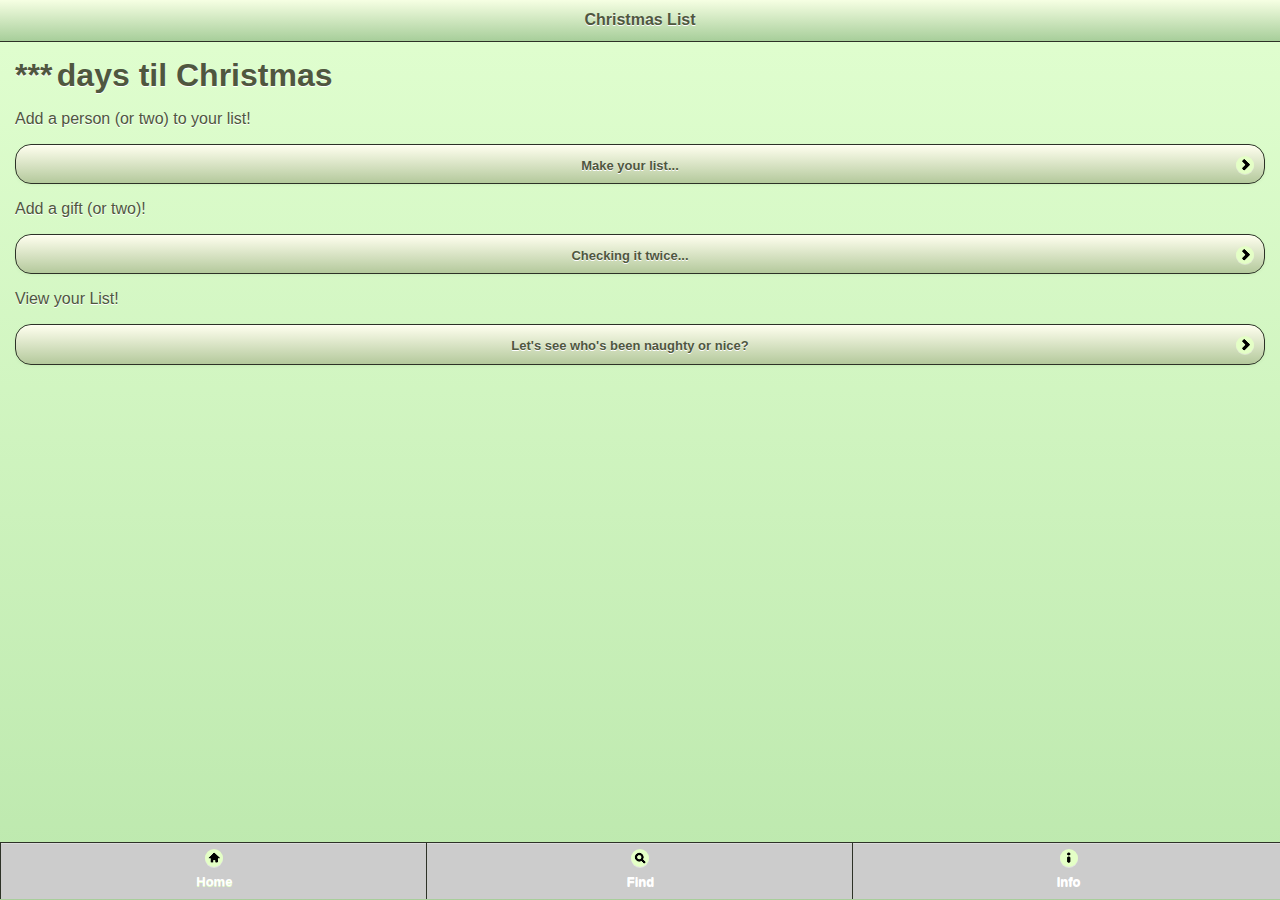
==== index.html @ 35840656 "updates" ====
<!DOCTYPE html>
<!-- Jenney Grover
		ASD 1309
		Christmas List
		Septmeber 2013
		***your personal list, naughty or nice, and budget***
-->
<html lang='en'>	
	<title>Christmas List</title>
    	<meta charset="utf-8" /> 
        <meta name="robots" content="index,follow" />
        <!-- meta name="robots" content="noindex, nofollow" /> -->
        <meta name="keywords" content="html5, mobile development, Full Sail University, Christmas, list, budget, gifts" />
        <meta name="author" content="Jenney Grover" />
        <meta name="description" content="Making your list, checking it twice, write down who's naughty and nice!" />
       	
       	<!--  Mobile viewport optimized: j.mp/bplateviewport -->
       	<meta name="HandheldFriendly" content="True">
		<meta name="MobileOptimized" content="320"/>
		<meta name="viewport" content="width=device-width, initial-scale=1.0">
      	<!--	<meta name = "viewport" content = "width = 320, initial-scale = 0.9, user-scalable = yes"> -->
       
    	<!-- Mobile IE needs ClearType for smoothing fonts -->
		<meta http-equiv="cleartype" content="on">
		
		<!-- The link for the jQuery Mobile web hosted code -->
		<link rel="stylesheet" href="css/jquery.mobile.css" />
		<!-- Themeroller -->
		<link rel="stylesheet" href="css/ChristmasGreen.min.css" type="text/css" />
		<!-- This is my css style sheet -->
		<link href="css/main.css" rel="stylesheet" type="text/css" /> 
	<body>
		<section data-role="page" id="homepage" data-title="ViewSource: Home" data-theme="a">
			<header data-role="header" data-position="fixed" data-id="vs_header">
				<h1>Christmas List</h1>
			</header>
			<section data-role="content">
				<section id="daysTo" style="display:inline">
					<h1 id="daysTill" style="display:inline">***</h1> <!--	need to get a countdown timer to show up here  -->	
					<h1 style="display:inline">days til Christmas</h1>
				</section>
				<section data-role="control">
					<p>Add a person (or two) to your list!</p>
					<a href="#addPerson" data-role="button" data-icon="arrow-r" data-iconpos="right">Make your list...</a> 
					<p>Add a gift (or two)!</p>
					<a href="#addGift" data-role="button" data-icon="arrow-r" data-iconpos="right">Checking it twice...</a> 
					<p>View your List!</p>
					<a href="#viewList" data-role="button" data-icon="arrow-r" data-iconpos="right">Let's see who's been naughty or nice?</a>
				</section>
			</section>
			<div> <!--	this is where the display will go  -->	
				<ul id="list" data-role="listview">
				</ul>
			</div>
			<footer data-role="footer" data-position="fixed" data-theme="a" data-id="vs_footer">
        		<section data-role="navbar" data-theme="a">
        			<ul>
        				<li><a href="#" data-icon="home" data-iconpos="right" class="ui-btn-active ui-state-persist" data-theme="a">Home</a></li>
        				<li><a href="#find" data-icon="search" data-iconpos="right" data-theme="a">Find</a></li>
        				<li><a href="#info" data-icon="info" data-iconpos="right" data-theme="a">Info</a></li>
        			</ul>
        		</section>
        	</footer>
		</section> <!-- /#homepage -->
			
		<section data-role="page" id="find" data-title="ViewSource: Find" data-theme="a">
			<header data-role="header" data-position="fixed" data-id="vs_header">
				<h1>Christmas List</h1>
			</header>
			<section data-role="content">
				<h1> For what do you want to search? </h1>
				
				<p> Page is under construction. Come back soon. </p>
				<!--	NEED TO FIGURE OUT HOW TO SORT BY NAUGHTY, BY NICE, BY NAME, ETC. 
						ALSO IS IT POSSIBLE TO HAVE TOTALS BY BOUGHT, NOT BOUGHT, AND # OF GIFTS.
				-->	
				
			</section>
			<footer data-role="footer" data-position="fixed" data-theme="a" data-id="vs_footer">
        		<section data-role="navbar" data-theme="a">
        			<ul>
        				<li><a href="#homepage" data-icon="home" data-iconpos="right" data-theme="a">Home</a></li>
        				<li><a href="#" data-icon="search" data-iconpos="right" class="ui-btn-active ui-state-persist" data-theme="a">Find</a></li>
        				<li><a href="#info" data-icon="info" data-iconpos="right" data-theme="a">Info</a></li>
        			</ul>
        		</section>
        	</footer>
		</section> <!-- /#find -->
		
		<section data-role="page" id="addPerson" data-title="ViewSource: New Person" data-theme="a">
			<header data-role="header" data-position="fixed" data-id="vs_header">
				<h1>Making a List</h1>
			</header>
			<section data-role="content">
				<h1>Let's add a person to your list!</h1>
			</section>
			<form action="" method="post" id="addPersonList" data-theme="a">
				<span id="required">
                    * Denotes A Required Field
                </span>
                
                <section data-role="fieldcontain">
                    <label for="firstName">* Name:</label>
                    <input type="text" name="firstName" id="firstName" autocomplete="off" class="required" placeholder="Please enter a name..." />
                </section>
                
                <section data-role="fieldcontain">
                    <label for="giftIdea">* Gift Ideas:</label>
                    <input type="text" name="giftIdea" id="giftIdea" autocomplete="off" class="required" placeholder="gift ideas..." />
                </section>
                
                 <section data-role="fieldcontain">
                    <label for="budget">* Budget:</label>
                    <input type="text" name="budget" id="budget" autocomplete="off" class="required" placeholder="budget..." />
                </section>
                
				<section data-role="fieldcontain" id="wonky">
						<label for="bought">Have you purchased gifts?</label>
						<select data-role="slider" id="bought">
							<option value="on">Bought</option>
							<option value="off">WishList</option>
						</select>
				</section>
				
				<section data-role="fieldcontain" id="wonky">
						<label for="typeList">Gonna find out who's...</label>
						<select data-role="slider" id="typeList">
							<option value="on" id="naughty">Naughty</option>
							<option value="off">Nice</option>
						</select>
				</section>
				
				<!-- 
				<div data-role="fieldcontain">
				<label for="dateAdd">Your challenge start date:</label>
						<input type="date" id="dateAdded" />
				</div>
				--->
				<section>
					<div data-role="fieldcontain">
						<a href="#" data-role="button" data-icon="plus" data-iconpos="right" data-inline="true" data-theme="a">Save</a>
						<a href="#" data-role="button" data-icon="gear" data-iconpos="right" data-inline="true" data-theme="a">Edit</a>
						<a href="#" data-role="button" data-icon="gear" data-iconpos="right" data-inline="true" data-theme="a">Delete</a>
					</div>
				</section>
			</form>	
			<footer data-role="footer" data-position="fixed" data-theme="a" data-id="vs_footer">
        		<section data-role="navbar" data-theme="a">
        			<ul>
        				<li><a href="#homepage" data-icon="home" data-iconpos="right" data-theme="a">Home</a></li>
        				<li><a href="#find" data-icon="search" data-iconpos="right" data-theme="a">Find</a></li>
        				<li><a href="#info" data-icon="info" data-iconpos="right" data-theme="a">Info</a></li>
        			</ul>
        		</section>
        	</footer>
		</section> <!-- /#addPerson -->
		
		<section data-role="page" id="addGift" data-title="ViewSource: New Gift" data-theme="a">
			<header data-role="header" data-position="fixed" data-id="vs_header">
				<h1>Checking it twice!</h1>
			</header>
			<!-- edit function to repopulate this form -->
			<section data-role="content">
				<h1>Changing information? Adding a gift? Naughty or Nice?</h1>
			</section>
			<form action="" method="post" id="addPersonList" data-theme="a">
				<span id="required">
                    * Denotes A Required Field
                </span>
                
                <section data-role="fieldcontain">
                    <label for="firstName">* Name:</label>
                    <input type="text" name="firstName" id="firstName" autocomplete="off" class="required" placeholder="Please enter a name..." />
                </section>
                
                <section data-role="fieldcontain">
                    <label for="giftIdea">* Gift Ideas:</label>
                    <input type="text" name="giftIdea" id="giftIdea" autocomplete="off" class="required" placeholder="gift ideas..." />
                </section>
                
                 <section data-role="fieldcontain">
                    <label for="budget">* Budget:</label>
                    <input type="text" name="budget" id="budget" autocomplete="off" class="required" placeholder="budget..." />
                </section>
                
				<section data-role="fieldcontain" id="wonky">
						<label for="bought">Have you purchased gifts?</label>
						<select data-role="slider" id="bought">
							<option value="on">Bought</option>
							<option value="off">WishList</option>
						</select>
				</section>
				
				<section data-role="fieldcontain" id="wonky">
						<label for="typeList">Gonna find out who's...</label>
						<select data-role="slider" id="typeList">
							<option value="on" id="naughty">Naughty</option>
							<option value="off">Nice</option>
						</select>
				</section>
				
				<!-- 
				<div data-role="fieldcontain">
				<label for="dateAdd">Your challenge start date:</label>
						<input type="date" id="dateAdded" />
				</div>
				--->
				<section>
					<div data-role="fieldcontain">
						<a href="#" data-role="button" data-icon="plus" data-iconpos="right" data-inline="true" data-theme="a">Save</a>
						<a href="#" data-role="button" data-icon="gear" data-iconpos="right" data-inline="true" data-theme="a">Edit</a>
						<a href="#" data-role="button" data-icon="gear" data-iconpos="right" data-inline="true" data-theme="a">Delete</a>
					</div>
				</section>
			</form>	
			<footer data-role="footer" data-position="fixed" data-theme="a" data-id="vs_footer">
        		<section data-role="navbar" data-theme="a">
        			<ul>
        				<li><a href="#homepage" data-icon="home" data-iconpos="right" data-theme="a">Home</a></li>
        				<li><a href="#find" data-icon="search" data-iconpos="right" data-theme="a">Find</a></li>
        				<li><a href="#info" data-icon="info" data-iconpos="right" data-theme="a">Info</a></li>
        			</ul>
        		</section>
        	</footer>
		</section> <!-- /#addGift -->
		
		<!-- /#lifting
			This page is still "active" but is not shown on the app. This will be a future deployment. 
			For this class I am focusing on the 30-Day challenges and the Aerobics.
		-->
		<section data-role="page" id="viewList" data-title="ViewSource: View the List" data-theme="a">
			<header data-role="header" data-position="fixed" data-id="vs_header">
				<h1>View your List</h1>
			</header>
			<section data-role="content">
				<section id="naughtyList">
					<h1>Who's been naughty?</h1>
				</section>
				<section id="niceList">
					<h1>Who's been nice?</h1>
				</section>
				
			</section>
			<footer data-role="footer" data-position="fixed" data-theme="a" data-id="vs_footer">
        		<section data-role="navbar" data-theme="a">
        			<ul>
        				<li><a href="#homepage" data-icon="home" data-iconpos="right" data-theme="a">Home</a></li>
        				<li><a href="#find" data-icon="search" data-iconpos="right" data-theme="a">Find</a></li>
        				<li><a href="#info" data-icon="info" data-iconpos="right" data-theme="a">Info</a></li>
        			</ul>
        		</section>
        	</footer>
		</section> <!-- /#viewList -->
		
		<section data-role="page" id="info" data-theme="a">
			<div data-role="header" data-position="fixed">
				<h3>Info</h3>
			</div>
			<div data-role="content">
				<ul>
					<li>Creator: Jenney Grover
					</li>
					<li>Date: September 2013
					</li>
					<li> <small>&copy 2013 Duffer Design. All Rights Reserved.<small>
					</li>
				</ul>
			</div>
			<footer data-role="footer" data-position="fixed" data-theme="a" data-id="vs_footer">
        		<section data-role="navbar" data-theme="a">
        			<ul>
        				<li><a href="#homepage" data-icon="home" data-iconpos="right" data-theme="a">Home</a></li>
        				<li><a href="#find" data-icon="search" data-iconpos="right" data-theme="a">Find</a></li>
        				<li><a href="#" data-icon="info" data-iconpos="right" class="ui-btn-active ui-state-persist" data-theme="a">Info</a></li>
        			</ul>
        		</section>
        	</footer>
		</section> <!-- /#info -->
		
		<!-- The link for the jQuery code -->
		<script src="js/jquery.js"></script>
		<!-- The link for the jQuery Mobile code -->
		<script src="js/jquery.mobile.js"></script>
		<!-- This is my Javascript code -->
		<script src="js/main.js" type="text/javascript"></script>
	</body>
</html>
---- css/ChristmasGreen.min.css ----
/*!
* jQuery Mobile 1.3.2
* Git HEAD hash: 528cf0e96940644ea644096bfeb913ed920ffaef <> Date: Fri Jul 19 2013 22:17:57 UTC
* http://jquerymobile.com
*
* Copyright 2010, 2013 jQuery Foundation, Inc. and other contributors
* Released under the MIT license.
* http://jquery.org/license
*
*/

.ui-bar-a{border:1px solid #2d3227 ;background:#cfffbf ;color:#4f573f ;font-weight:bold;text-shadow:0  1px  0  #ffffff ;background-image:-webkit-gradient(linear,left top,left bottom,from( #f6FFe3 ),to( #a7ce9a )); background-image:-webkit-linear-gradient( #f6FFe3,#a7ce9a ); background-image:   -moz-linear-gradient( #f6FFe3,#a7ce9a ); background-image:    -ms-linear-gradient( #f6FFe3,#a7ce9a ); background-image:     -o-linear-gradient( #f6FFe3,#a7ce9a ); background-image:        linear-gradient( #f6FFe3,#a7ce9a );}.ui-bar-a .ui-link-inherit{color:#4f573f ;}.ui-bar-a a.ui-link{color:#7cc4e7 ;font-weight:bold;}.ui-bar-a a.ui-link:visited{   color:#2489ce ;}.ui-bar-a a.ui-link:hover{color:#2489ce ;}.ui-bar-a a.ui-link:active{color:#2489ce ;}.ui-bar-a,.ui-bar-a input,.ui-bar-a select,.ui-bar-a textarea,.ui-bar-a button{     font-family:Helvetica,Arial,sans-serif ;}.ui-body-a,.ui-overlay-a{border:1px solid #2d3227 ;color:#4f573f ;text-shadow:0  1px  0  #ffffff ;background:#cfffbf ;background-image:-webkit-gradient(linear,left top,left bottom,from( #e1FFd0 ),to( #bce8ad )); background-image:-webkit-linear-gradient( #e1FFd0,#bce8ad ); background-image:   -moz-linear-gradient( #e1FFd0,#bce8ad ); background-image:    -ms-linear-gradient( #e1FFd0,#bce8ad ); background-image:     -o-linear-gradient( #e1FFd0,#bce8ad ); background-image:        linear-gradient( #e1FFd0,#bce8ad );}.ui-overlay-a{background-image:none;border-width:0;}.ui-body-a,.ui-body-a input,.ui-body-a select,.ui-body-a textarea,.ui-body-a button{     font-family:Helvetica,Arial,sans-serif ;}.ui-body-a .ui-link-inherit{color:#4f573f ;}.ui-body-a .ui-link{color:#2d3227 ;font-weight:bold;}.ui-body-a .ui-link:visited{   color:#007938 ;}.ui-body-a .ui-link:hover{color:#007938 ;}.ui-body-a .ui-link:active{color:#007938 ;}.ui-btn-up-a{border:1px solid #2d3227 ;background:#e4ffc6 ;font-weight:bold;color:#4f573f ;text-shadow:0  1px  0  #ffffff ;background-image:-webkit-gradient(linear,left top,left bottom,from( #FFFFef ),to( #b4c99c )); background-image:-webkit-linear-gradient( #FFFFef,#b4c99c ); background-image:   -moz-linear-gradient( #FFFFef,#b4c99c ); background-image:    -ms-linear-gradient( #FFFFef,#b4c99c ); background-image:     -o-linear-gradient( #FFFFef,#b4c99c ); background-image:        linear-gradient( #FFFFef,#b4c99c );}.ui-btn-up-a:visited,.ui-btn-up-a a.ui-link-inherit{color:#4f573f ;}.ui-btn-hover-a{border:1px solid #2d3227 ;background:#a5c790 ;font-weight:bold;color:#4f573f ;text-shadow:0  1px  0  #ffffff ;background-image:-webkit-gradient(linear,left top,left bottom,from( #bfe6a7 ),to( #8aa778 )); background-image:-webkit-linear-gradient( #bfe6a7,#8aa778 ); background-image:   -moz-linear-gradient( #bfe6a7,#8aa778 ); background-image:    -ms-linear-gradient( #bfe6a7,#8aa778 ); background-image:     -o-linear-gradient( #bfe6a7,#8aa778 ); background-image:        linear-gradient( #bfe6a7,#8aa778 );}.ui-btn-hover-a:visited,.ui-btn-hover-a:hover,.ui-btn-hover-a a.ui-link-inherit{color:#4f573f ;}.ui-btn-down-a{border:1px solid #2d3227 ;background:#4f573f ;font-weight:bold;color:#cfffbf ;text-shadow:0  1px  0  #ffffff ;background-image:-webkit-gradient(linear,left top,left bottom,from( #4f573f ),to( #4f573f )); background-image:-webkit-linear-gradient( #4f573f,#4f573f ); background-image:   -moz-linear-gradient( #4f573f,#4f573f ); background-image:    -ms-linear-gradient( #4f573f,#4f573f ); background-image:     -o-linear-gradient( #4f573f,#4f573f ); background-image:        linear-gradient( #4f573f,#4f573f );}.ui-btn-down-a:visited,.ui-btn-down-a:hover,.ui-btn-down-a a.ui-link-inherit{color:#cfffbf ;}.ui-btn-up-a,.ui-btn-hover-a,.ui-btn-down-a{     font-family:Helvetica,Arial,sans-serif ;text-decoration:none;}a.ui-link-inherit{text-decoration:none !important;}.ui-btn-active{border:1px solid #2d3227 ;background:#e4ffc6 ;font-weight:bold;color:#4f573f ;cursor:pointer;text-shadow:0  1px  0  #e4ffc6 ;text-decoration:none;background-image:-webkit-gradient(linear,left top,left bottom,from( #e4ffc6 ),to( #e4ffc6 )); background-image:-webkit-linear-gradient( #e4ffc6,#e4ffc6 ); background-image:   -moz-linear-gradient( #e4ffc6,#e4ffc6 ); background-image:    -ms-linear-gradient( #e4ffc6,#e4ffc6 ); background-image:     -o-linear-gradient( #e4ffc6,#e4ffc6 ); background-image:        linear-gradient( #e4ffc6,#e4ffc6 );      font-family:Helvetica,Arial,sans-serif ;}.ui-btn-active:visited,.ui-btn-active:hover,.ui-btn-active a.ui-link-inherit{color:#4f573f ;}.ui-btn-inner{border-top:1px solid #fff;border-color:rgba(255,255,255,.3);}.ui-corner-all{-webkit-border-radius:.6em ;border-radius:.6em ;}.ui-br{border-color:rgb(130,130,130);border-color:rgba(130,130,130,.3);border-style:solid;}.ui-disabled{filter:Alpha(Opacity=30);opacity:.3;zoom:1;}.ui-disabled,.ui-disabled a{cursor:default !important;pointer-events:none;}.ui-icon,.ui-icon-searchfield:after{background:#e4ffc6 ;background:rgba(228,255,198,1) ;background-image:url(images/icons-18-black.png) ;background-repeat:no-repeat;-webkit-border-radius:9px;border-radius:9px;}.ui-icon-alt .ui-icon,.ui-icon-alt .ui-icon-searchfield:after{background-color:#fff;background-color:rgba(255,255,255,.3);background-image:url(images/icons-18-black.png);background-repeat:no-repeat;}.ui-icon-nodisc .ui-icon,.ui-icon-nodisc .ui-icon-searchfield:after,.ui-icon-nodisc .ui-icon-alt .ui-icon,.ui-icon-nodisc .ui-icon-alt .ui-icon-searchfield:after{background-color:transparent;}.ui-icon-plus{background-position:-1px -1px;}.ui-icon-minus{background-position:-37px -1px;}.ui-icon-delete{background-position:-73px -1px;}.ui-icon-arrow-r{background-position:-108px -1px;}.ui-icon-arrow-l{background-position:-144px -1px;}.ui-icon-arrow-u{background-position:-180px -1px;}.ui-icon-arrow-d{background-position:-216px -1px;}.ui-icon-check{background-position:-252px -1px;}.ui-icon-gear{background-position:-288px -1px;}.ui-icon-refresh{background-position:-323px -1px;}.ui-icon-forward{background-position:-360px -1px;}.ui-icon-back{background-position:-396px -1px;}.ui-icon-grid{background-position:-432px -1px;}.ui-icon-star{background-position:-467px -1px;}.ui-icon-alert{background-position:-503px -1px;}.ui-icon-info{background-position:-539px -1px;}.ui-icon-home{background-position:-575px -1px;}.ui-icon-search,.ui-icon-searchfield:after{background-position:-611px -1px;}.ui-icon-checkbox-on{background-position:-647px -1px;}.ui-icon-checkbox-off{background-position:-683px -1px;}.ui-icon-radio-on{background-position:-718px -1px;}.ui-icon-radio-off{background-position:-754px -1px;}.ui-icon-bars{background-position:-788px -1px;}.ui-icon-edit{background-position:-824px -1px;}@media only screen and (-webkit-min-device-pixel-ratio:1.3),      only screen and (min--moz-device-pixel-ratio:1.3),      only screen and (min-resolution:200dpi){.ui-icon-plus,.ui-icon-minus,.ui-icon-delete,.ui-icon-arrow-r,.ui-icon-arrow-l,.ui-icon-arrow-u,.ui-icon-arrow-d,.ui-icon-check,.ui-icon-gear,.ui-icon-refresh,.ui-icon-forward,.ui-icon-back,.ui-icon-grid,.ui-icon-star,.ui-icon-alert,.ui-icon-info,.ui-icon-home,.ui-icon-bars,.ui-icon-edit,.ui-icon-search,.ui-icon-searchfield:after,.ui-icon-checkbox-off,.ui-icon-checkbox-on,.ui-icon-radio-off,.ui-icon-radio-on{background-image:url(images/icons-36-white.png);-moz-background-size:864px 18px;-o-background-size:864px 18px;-webkit-background-size:864px 18px;background-size:864px 18px;}.ui-icon-alt .ui-icon{background-image:url(images/icons-36-black.png);}.ui-icon-plus{background-position:0 50%;}.ui-icon-minus{background-position:-36px 50%;}.ui-icon-delete{background-position:-72px 50%;}.ui-icon-arrow-r{background-position:-108px 50%;}.ui-icon-arrow-l{background-position:-144px 50%;}.ui-icon-arrow-u{background-position:-179px 50%;}.ui-icon-arrow-d{background-position:-215px 50%;}.ui-icon-check{background-position:-252px 50%;}.ui-icon-gear{background-position:-287px 50%;}.ui-icon-refresh{background-position:-323px 50%;}.ui-icon-forward{background-position:-360px 50%;}.ui-icon-back{background-position:-395px 50%;}.ui-icon-grid{background-position:-431px 50%;}.ui-icon-star{background-position:-467px 50%;}.ui-icon-alert{background-position:-503px 50%;}.ui-icon-info{background-position:-538px 50%;}.ui-icon-home{background-position:-575px 50%;}.ui-icon-search,.ui-icon-searchfield:after{background-position:-611px 50%;}.ui-icon-checkbox-on{background-position:-647px 50%;}.ui-icon-checkbox-off{background-position:-683px 50%;}.ui-icon-radio-on{background-position:-718px 50%;}.ui-icon-radio-off{background-position:-754px 50%;}.ui-icon-bars{background-position:-788px 50%;}.ui-icon-edit{background-position:-824px 50%;}}.ui-checkbox .ui-icon,.ui-selectmenu-list .ui-icon{-webkit-border-radius:3px;border-radius:3px;}.ui-icon-checkbox-off,.ui-icon-radio-off{background-color:transparent;}.ui-checkbox-on .ui-icon,.ui-radio-on .ui-icon{background-color:#e4ffc6 ; }.ui-icon-loading{background:url(images/ajax-loader.gif);background-size:46px 46px;}.ui-btn-corner-all{-webkit-border-radius:1em ;border-radius:1em ;}.ui-corner-all,.ui-btn-corner-all{-webkit-background-clip:padding;background-clip:padding-box;}.ui-overlay{background:#666;filter:Alpha(Opacity=50);opacity:.5;position:absolute;width:100%;height:100%;}.ui-overlay-shadow{-moz-box-shadow:0 0 12px rgba(0,0,0,.6);-webkit-box-shadow:0 0 12px rgba(0,0,0,.6);box-shadow:0 0 12px rgba(0,0,0,.6);}.ui-shadow{-moz-box-shadow:0 1px 3px  rgba(165,199,144,0.2) ;-webkit-box-shadow:0 1px 3px  rgba(165,199,144,0.2) ;box-shadow:0 1px 3px  rgba(165,199,144,0.2) }.ui-bar-a .ui-shadow,.ui-bar-b .ui-shadow,.ui-bar-c .ui-shadow {-moz-box-shadow:0 1px 0 rgba(255,255,255,.3);-webkit-box-shadow:0 1px 0 rgba(255,255,255,.3);box-shadow:0 1px 0 rgba(255,255,255,.3);}.ui-shadow-inset{-moz-box-shadow:inset 0 1px 4px rgba(0,0,0,.2);-webkit-box-shadow:inset 0 1px 4px rgba(0,0,0,.2);box-shadow:inset 0 1px 4px rgba(0,0,0,.2);}.ui-icon-shadow{-moz-box-shadow:0 1px 0 rgba(255,255,255,.4) ;-webkit-box-shadow:0 1px 0 rgba(255,255,255,.4) ;box-shadow:0 1px 0 rgba(255,255,255,.4) ;}.ui-btn:focus,.ui-link-inherit:focus{outline:0;}.ui-btn.ui-focus{z-index:1;}.ui-focus,.ui-btn:focus{-moz-box-shadow:inset 0 0 3px #e4ffc6,0 0 9px #e4ffc6 ;-webkit-box-shadow:inset 0 0 3px #e4ffc6,0 0 9px #e4ffc6 ;box-shadow:inset 0 0 3px #e4ffc6,0 0 9px #e4ffc6 ;}.ui-input-text.ui-focus,.ui-input-search.ui-focus{-moz-box-shadow:0 0 12px #e4ffc6 ;-webkit-box-shadow:0 0 12px #e4ffc6 ;box-shadow:0 0 12px #e4ffc6 ;}.ui-mobile-nosupport-boxshadow *{-moz-box-shadow:none !important;-webkit-box-shadow:none !important;box-shadow:none !important;}.ui-mobile-nosupport-boxshadow .ui-focus,.ui-mobile-nosupport-boxshadow .ui-btn:focus,.ui-mobile-nosupport-boxshadow .ui-link-inherit:focus{outline-width:1px;outline-style:auto;}
---- css/main.css ----
/*
	Jenney Grover
	ASD 1309
	Christmas List
	September 2013
*/

#homepage footer a {
	background: #ccc url(images/bg.jpg) repeat-x bottom left; 
	color: #fff; 
}

#wonky {
	font-size: 24px;
}

#daysTo {
	display: hide; 
}

#daysTill {
	display: hide; 
}

span {
	font-size: small; 
}
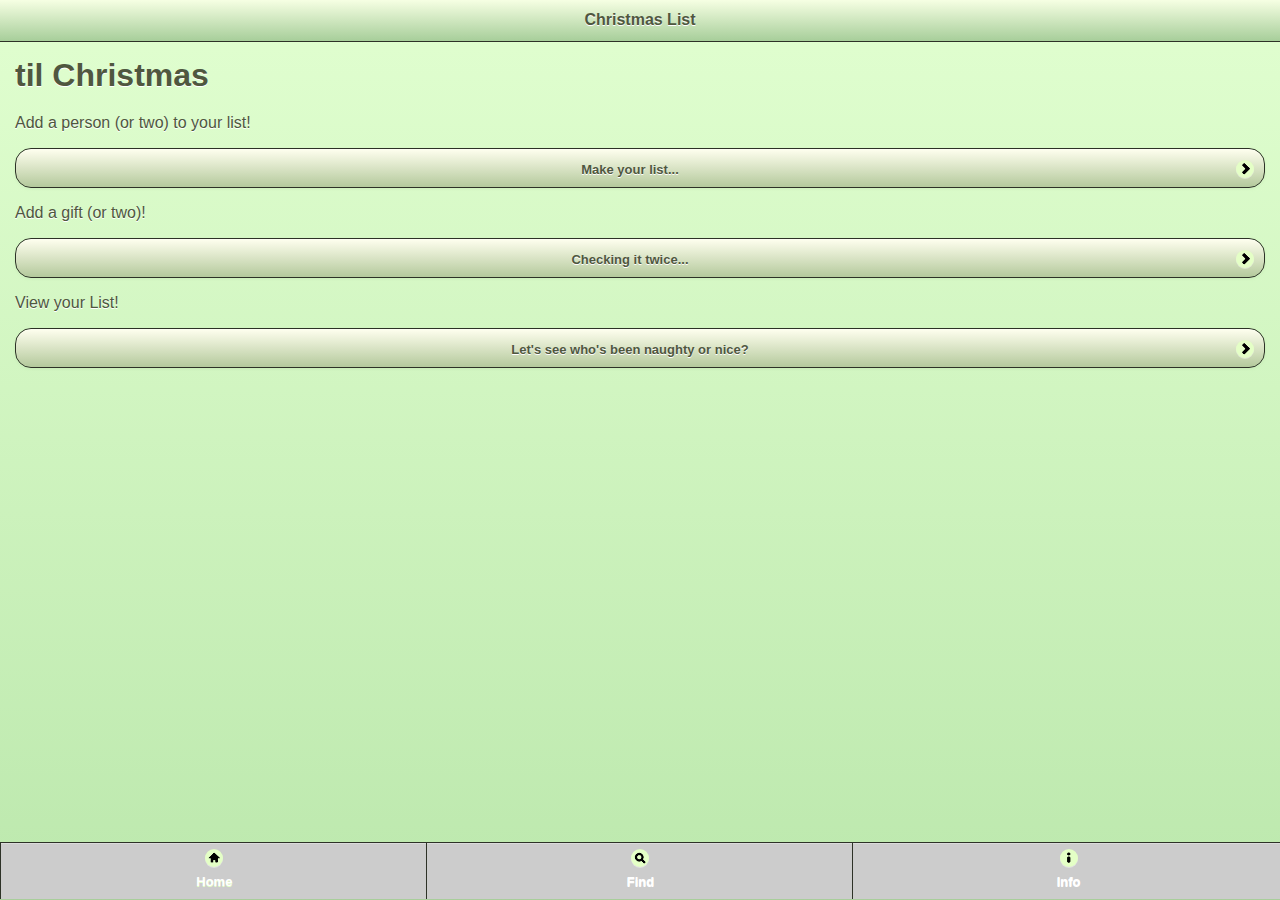
==== commit 4aa2ff00: "date" ====
--- a/index.html
+++ b/index.html
@@ -36,8 +36,9 @@
 			</header>
 			<section data-role="content">
 				<section id="daysTo" style="display:inline">
-					<h1 id="daysTill" style="display:inline">***</h1> <!--	need to get a countdown timer to show up here  -->	
-					<h1 style="display:inline">days til Christmas</h1>
+					<h1 id="daysTill" style="display:inline">    </h1> <!--	need to get a countdown timer to show up here  -->	
+					<h1 style="display:inline"> til Christmas</h1>
+					<h2 id="today"></h2>
 				</section>
 				<section data-role="control">
 					<p>Add a person (or two) to your list!</p>
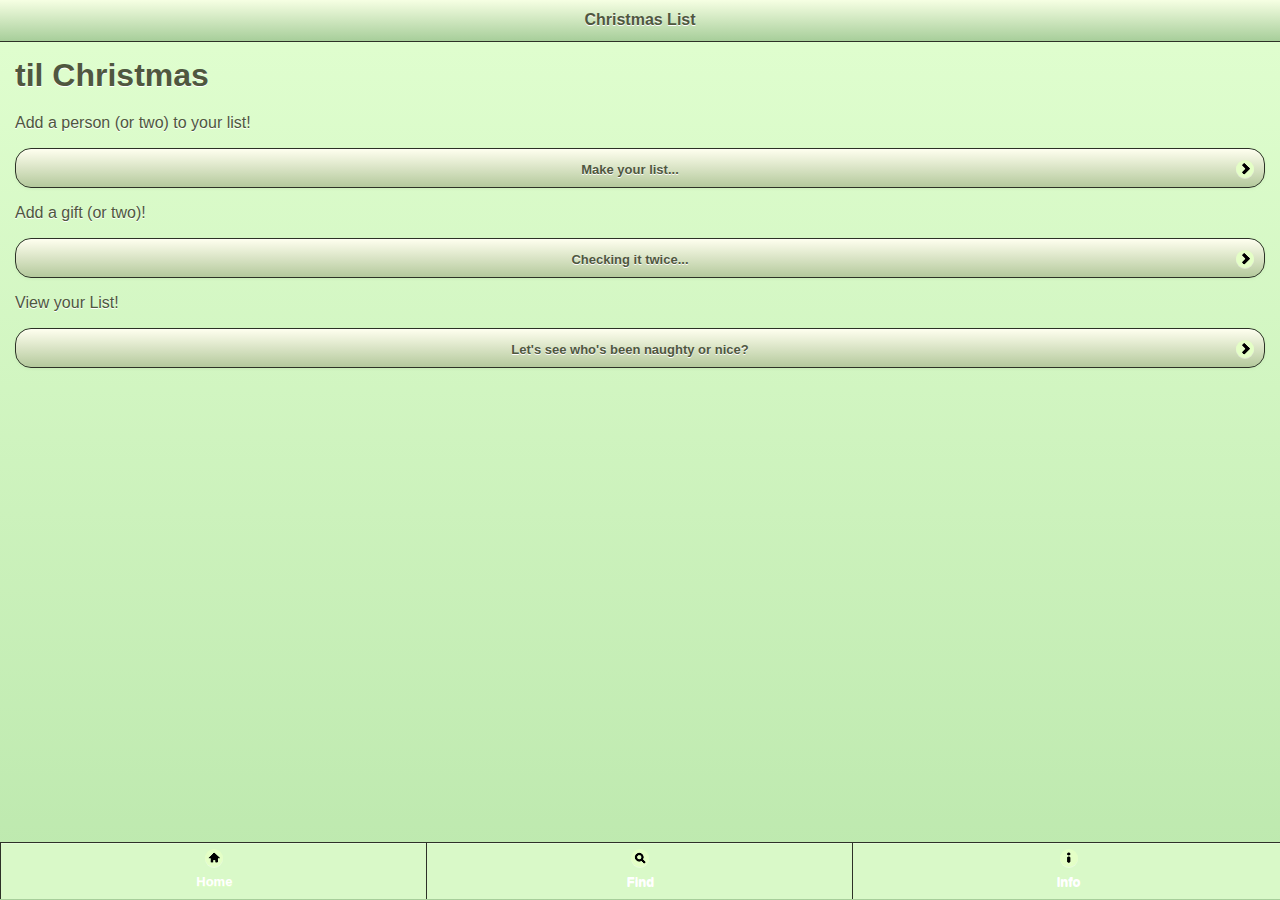
==== commit 7d616989: "date done" ====
--- a/index.html
+++ b/index.html
@@ -101,13 +101,13 @@
                 </span>
                 
                 <section data-role="fieldcontain">
-                    <label for="firstName">* Name:</label>
-                    <input type="text" name="firstName" id="firstName" autocomplete="off" class="required" placeholder="Please enter a name..." />
-                </section>
-                
-                <section data-role="fieldcontain">
-                    <label for="giftIdea">* Gift Ideas:</label>
-                    <input type="text" name="giftIdea" id="giftIdea" autocomplete="off" class="required" placeholder="gift ideas..." />
+                    <label for="name">* Name:</label>
+                    <input type="text" name="name" id="name" autocomplete="off" class="required" placeholder="Please enter a name..." />
+                </section>
+                
+                <section data-role="fieldcontain">
+                    <label for="giftIdeas">* Gift Ideas:</label>
+                    <input type="text" name="giftIdeas" id="giftIdeas" autocomplete="off" class="required" placeholder="gift ideas..." />
                 </section>
                 
                  <section data-role="fieldcontain">
@@ -124,8 +124,8 @@
 				</section>
 				
 				<section data-role="fieldcontain" id="wonky">
-						<label for="typeList">Gonna find out who's...</label>
-						<select data-role="slider" id="typeList">
+						<label for="type">Gonna find out who's...</label>
+						<select data-role="slider" id="type">
 							<option value="on" id="naughty">Naughty</option>
 							<option value="off">Nice</option>
 						</select>
@@ -139,9 +139,9 @@
 				--->
 				<section>
 					<div data-role="fieldcontain">
-						<a href="#" data-role="button" data-icon="plus" data-iconpos="right" data-inline="true" data-theme="a">Save</a>
-						<a href="#" data-role="button" data-icon="gear" data-iconpos="right" data-inline="true" data-theme="a">Edit</a>
-						<a href="#" data-role="button" data-icon="gear" data-iconpos="right" data-inline="true" data-theme="a">Delete</a>
+						<a href="#" id="save" data-role="button" data-icon="plus" data-iconpos="right" data-inline="true" data-theme="a">Save</a>
+						<a href="#" id="edit" data-role="button" data-icon="gear" data-iconpos="right" data-inline="true" data-theme="a">Edit</a>
+						<a href="#" id="delete" data-role="button" data-icon="gear" data-iconpos="right" data-inline="true" data-theme="a">Delete</a>
 					</div>
 				</section>
 			</form>	
@@ -170,13 +170,13 @@
                 </span>
                 
                 <section data-role="fieldcontain">
-                    <label for="firstName">* Name:</label>
-                    <input type="text" name="firstName" id="firstName" autocomplete="off" class="required" placeholder="Please enter a name..." />
-                </section>
-                
-                <section data-role="fieldcontain">
-                    <label for="giftIdea">* Gift Ideas:</label>
-                    <input type="text" name="giftIdea" id="giftIdea" autocomplete="off" class="required" placeholder="gift ideas..." />
+                    <label for="name">* Name:</label>
+                    <input type="text" name="name" id="name" autocomplete="off" class="required" placeholder="Please enter a name..." />
+                </section>
+                
+                <section data-role="fieldcontain">
+                    <label for="giftIdeas">* Gift Ideas:</label>
+                    <input type="text" name="giftIdeas" id="giftIdeas" autocomplete="off" class="required" placeholder="gift ideas..." />
                 </section>
                 
                  <section data-role="fieldcontain">
@@ -193,8 +193,8 @@
 				</section>
 				
 				<section data-role="fieldcontain" id="wonky">
-						<label for="typeList">Gonna find out who's...</label>
-						<select data-role="slider" id="typeList">
+						<label for="type">Gonna find out who's...</label>
+						<select data-role="slider" id="type">
 							<option value="on" id="naughty">Naughty</option>
 							<option value="off">Nice</option>
 						</select>
@@ -208,9 +208,9 @@
 				--->
 				<section>
 					<div data-role="fieldcontain">
-						<a href="#" data-role="button" data-icon="plus" data-iconpos="right" data-inline="true" data-theme="a">Save</a>
-						<a href="#" data-role="button" data-icon="gear" data-iconpos="right" data-inline="true" data-theme="a">Edit</a>
-						<a href="#" data-role="button" data-icon="gear" data-iconpos="right" data-inline="true" data-theme="a">Delete</a>
+						<a href="#" id="save" data-role="button" data-icon="plus" data-iconpos="right" data-inline="true" data-theme="a">Save</a>
+						<a href="#" id="edit" data-role="button" data-icon="gear" data-iconpos="right" data-inline="true" data-theme="a">Edit</a>
+						<a href="#" id="delete" data-role="button" data-icon="gear" data-iconpos="right" data-inline="true" data-theme="a">Delete</a>
 					</div>
 				</section>
 			</form>	
@@ -225,10 +225,6 @@
         	</footer>
 		</section> <!-- /#addGift -->
 		
-		<!-- /#lifting
-			This page is still "active" but is not shown on the app. This will be a future deployment. 
-			For this class I am focusing on the 30-Day challenges and the Aerobics.
-		-->
 		<section data-role="page" id="viewList" data-title="ViewSource: View the List" data-theme="a">
 			<header data-role="header" data-position="fixed" data-id="vs_header">
 				<h1>View your List</h1>
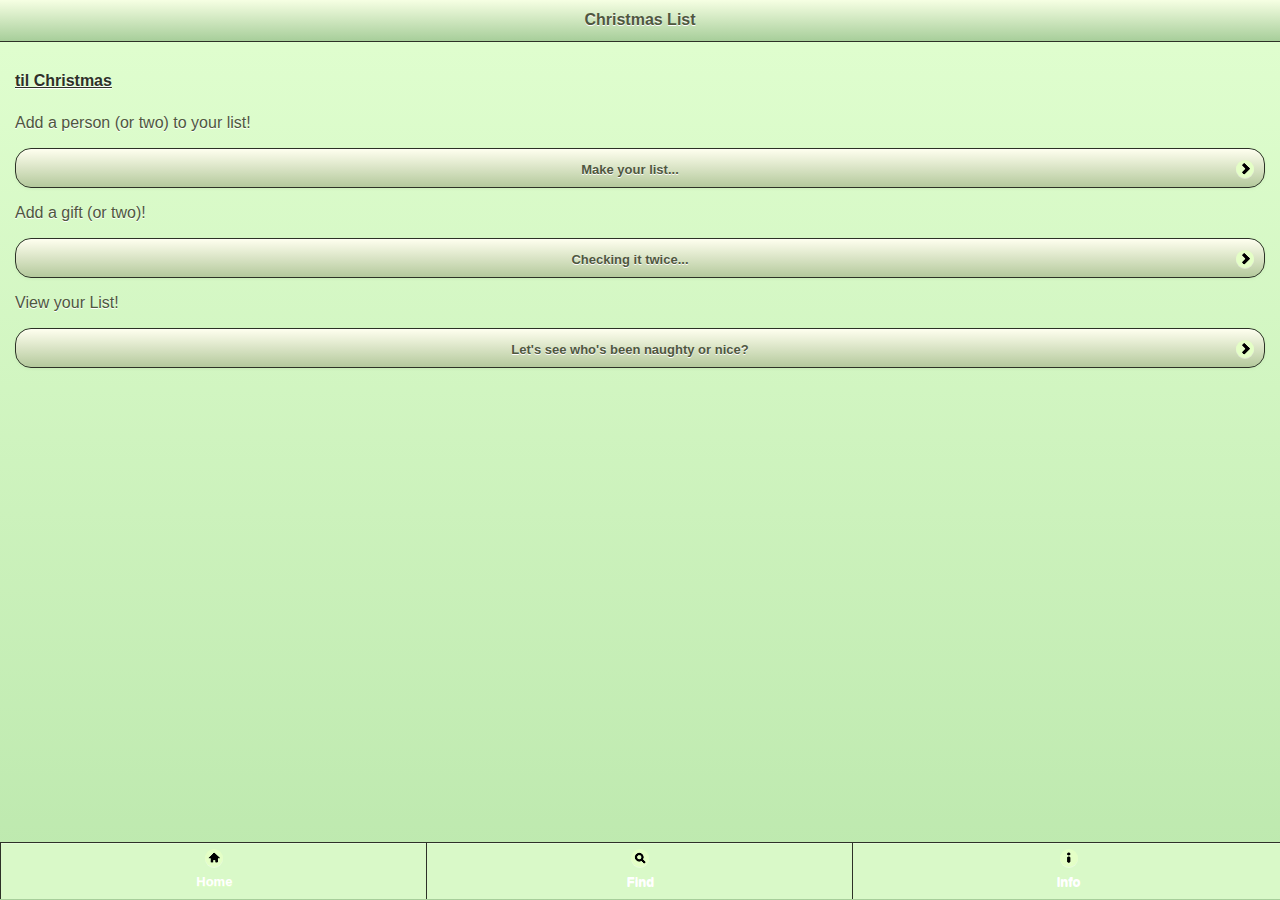
==== commit 3c7233b6: "display works" ====
--- a/index.html
+++ b/index.html
@@ -36,8 +36,10 @@
 			</header>
 			<section data-role="content">
 				<section id="daysTo" style="display:inline">
+					
 					<h1 id="daysTill" style="display:inline">    </h1> <!--	need to get a countdown timer to show up here  -->	
-					<h1 style="display:inline"> til Christmas</h1>
+					<a href="$" style="display:inline"> til Christmas</a>
+					<!-- <h1 style="display:inline"> til Christmas</h1> -->
 					<h2 id="today"></h2>
 				</section>
 				<section data-role="control">
@@ -140,7 +142,7 @@
 				<section>
 					<div data-role="fieldcontain">
 						<a href="#" id="save" data-role="button" data-icon="plus" data-iconpos="right" data-inline="true" data-theme="a">Save</a>
-						<a href="#" id="edit" data-role="button" data-icon="gear" data-iconpos="right" data-inline="true" data-theme="a">Edit</a>
+						<a href="#viewList" id="view" data-role="button" data-icon="gear" data-iconpos="right" data-inline="true" data-theme="a">View</a>
 						<a href="#" id="delete" data-role="button" data-icon="gear" data-iconpos="right" data-inline="true" data-theme="a">Delete</a>
 					</div>
 				</section>
@@ -209,7 +211,7 @@
 				<section>
 					<div data-role="fieldcontain">
 						<a href="#" id="save" data-role="button" data-icon="plus" data-iconpos="right" data-inline="true" data-theme="a">Save</a>
-						<a href="#" id="edit" data-role="button" data-icon="gear" data-iconpos="right" data-inline="true" data-theme="a">Edit</a>
+						<a href="#viewList" id="view" data-role="button" data-icon="gear" data-iconpos="right" data-inline="true" data-theme="a">View</a>
 						<a href="#" id="delete" data-role="button" data-icon="gear" data-iconpos="right" data-inline="true" data-theme="a">Delete</a>
 					</div>
 				</section>
@@ -230,11 +232,31 @@
 				<h1>View your List</h1>
 			</header>
 			<section data-role="content">
-				<section id="naughtyList">
+				<section>
 					<h1>Who's been naughty?</h1>
+					<section>
+						<button class="loadXML">Load your naughty list (xml)!</button>
+	    			</section>
+	    	
 				</section>
 				<section id="niceList">
 					<h1>Who's been nice?</h1>
+					<section>
+						<button class="loadJSON">Load your nice list (json)!</button>
+					</section>
+				</section>
+				
+				<section id="naughtyList">
+	    				 <ul data-role="listview" id="naughtyDisplay" data-filter="true" data-filter-placeholder="Search for a bad boy or girl...">
+
+	    				</ul>
+	    			</section>
+				
+				<section>
+					<div data-role="fieldcontain">
+						<a href="#addGift" id="edit" data-role="button" data-icon="gear" data-iconpos="right" data-inline="true" data-theme="a">Edit</a>
+						<a href="#" id="delete" data-role="button" data-icon="gear" data-iconpos="right" data-inline="true" data-theme="a">Delete</a>
+					</div>
 				</section>
 				
 			</section>
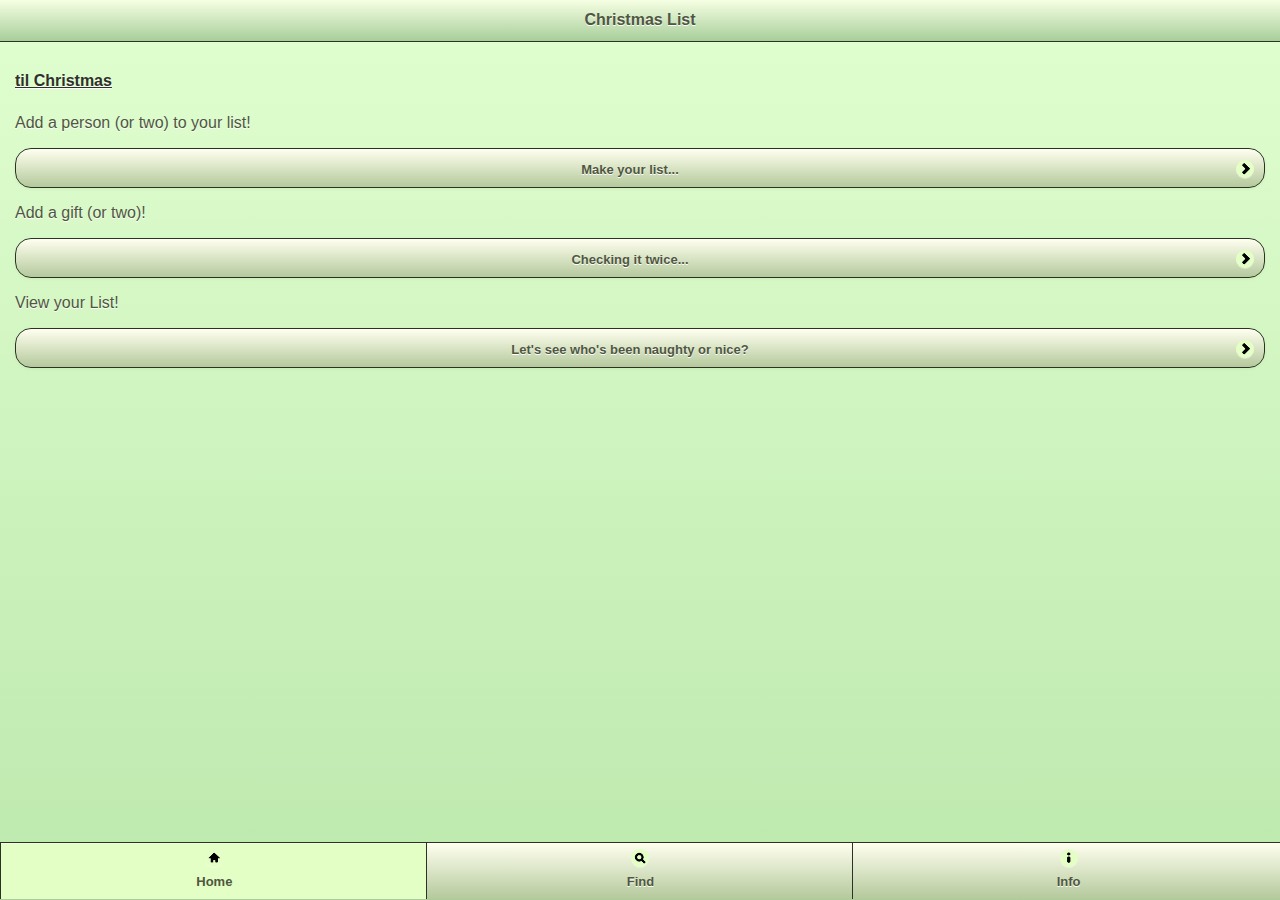
==== commit 366cfdb1: "html review" ====
--- a/index.html
+++ b/index.html
@@ -38,7 +38,7 @@
 				<section id="daysTo" style="display:inline">
 					
 					<h1 id="daysTill" style="display:inline">    </h1> <!--	need to get a countdown timer to show up here  -->	
-					<a href="$" style="display:inline"> til Christmas</a>
+					<a href="#" style="display:inline"> til Christmas</a>
 					<!-- <h1 style="display:inline"> til Christmas</h1> -->
 					<h2 id="today"></h2>
 				</section>
@@ -51,7 +51,7 @@
 					<a href="#viewList" data-role="button" data-icon="arrow-r" data-iconpos="right">Let's see who's been naughty or nice?</a>
 				</section>
 			</section>
-			<div> <!--	this is where the display will go  -->	
+			<div> <!--	this is where the display will go   *** this may be extra as I am not displaying on the homepage *** -->	
 				<ul id="list" data-role="listview">
 				</ul>
 			</div>
@@ -117,7 +117,7 @@
                     <input type="text" name="budget" id="budget" autocomplete="off" class="required" placeholder="budget..." />
                 </section>
                 
-				<section data-role="fieldcontain" id="wonky">
+				<section data-role="fieldcontain" id="wonky1">
 						<label for="bought">Have you purchased gifts?</label>
 						<select data-role="slider" id="bought">
 							<option value="on">Bought</option>
@@ -125,7 +125,7 @@
 						</select>
 				</section>
 				
-				<section data-role="fieldcontain" id="wonky">
+				<section data-role="fieldcontain" id="wonky2">
 						<label for="type">Gonna find out who's...</label>
 						<select data-role="slider" id="type">
 							<option value="on" id="naughty">Naughty</option>
@@ -141,9 +141,9 @@
 				--->
 				<section>
 					<div data-role="fieldcontain">
-						<a href="#" id="save" data-role="button" data-icon="plus" data-iconpos="right" data-inline="true" data-theme="a">Save</a>
-						<a href="#viewList" id="view" data-role="button" data-icon="gear" data-iconpos="right" data-inline="true" data-theme="a">View</a>
-						<a href="#" id="delete" data-role="button" data-icon="gear" data-iconpos="right" data-inline="true" data-theme="a">Delete</a>
+						<a href="#" class="save" data-role="button" data-icon="plus" data-iconpos="right" data-inline="true" data-theme="a">Save</a>
+						<a href="#viewList" class="view" data-role="button" data-icon="gear" data-iconpos="right" data-inline="true" data-theme="a">View</a>
+						<a href="#" class="delete" data-role="button" data-icon="gear" data-iconpos="right" data-inline="true" data-theme="a">Delete</a>
 					</div>
 				</section>
 			</form>	
@@ -165,7 +165,9 @@
 			<!-- edit function to repopulate this form -->
 			<section data-role="content">
 				<h1>Changing information? Adding a gift? Naughty or Nice?</h1>
-			</section>
+				<p>This page is under construction ... come back soon!</p>
+			</section>
+			<!--- *** This is the same form. Same IDs are causing a headache. Need to figure out how to edit with or without this form???
 			<form action="" method="post" id="addPersonList" data-theme="a">
 				<span id="required">
                     * Denotes A Required Field
@@ -201,21 +203,15 @@
 							<option value="off">Nice</option>
 						</select>
 				</section>
-				
-				<!-- 
-				<div data-role="fieldcontain">
-				<label for="dateAdd">Your challenge start date:</label>
-						<input type="date" id="dateAdded" />
-				</div>
-				--->
+			
 				<section>
 					<div data-role="fieldcontain">
-						<a href="#" id="save" data-role="button" data-icon="plus" data-iconpos="right" data-inline="true" data-theme="a">Save</a>
-						<a href="#viewList" id="view" data-role="button" data-icon="gear" data-iconpos="right" data-inline="true" data-theme="a">View</a>
-						<a href="#" id="delete" data-role="button" data-icon="gear" data-iconpos="right" data-inline="true" data-theme="a">Delete</a>
+						<a href="#" class="save" data-role="button" data-icon="plus" data-iconpos="right" data-inline="true" data-theme="a">Save</a>
+						<a href="#viewList" class="view" data-role="button" data-icon="gear" data-iconpos="right" data-inline="true" data-theme="a">View</a>
+						<a href="#" class="delete" data-role="button" data-icon="gear" data-iconpos="right" data-inline="true" data-theme="a">Delete</a>
 					</div>
 				</section>
-			</form>	
+			</form>	--->
 			<footer data-role="footer" data-position="fixed" data-theme="a" data-id="vs_footer">
         		<section data-role="navbar" data-theme="a">
         			<ul>
@@ -246,16 +242,18 @@
 					</section>
 				</section>
 				
+				<!-- This section needs to move up eventually to the Who's Been Naughty? section. This will display the naughty
+				list and the niceList will display the nice people. EVENTUALLY -->
 				<section id="naughtyList">
 	    				 <ul data-role="listview" id="naughtyDisplay" data-filter="true" data-filter-placeholder="Search for a bad boy or girl...">
 
 	    				</ul>
-	    			</section>
+	    		</section>
 				
 				<section>
 					<div data-role="fieldcontain">
-						<a href="#addGift" id="edit" data-role="button" data-icon="gear" data-iconpos="right" data-inline="true" data-theme="a">Edit</a>
-						<a href="#" id="delete" data-role="button" data-icon="gear" data-iconpos="right" data-inline="true" data-theme="a">Delete</a>
+						<a href="#addGift" class="edit" data-role="button" data-icon="gear" data-iconpos="right" data-inline="true" data-theme="a">Edit</a>
+						<a href="#" class="delete" data-role="button" data-icon="gear" data-iconpos="right" data-inline="true" data-theme="a">Delete</a>
 					</div>
 				</section>
 				
@@ -284,6 +282,9 @@
 					<li> <small>&copy 2013 Duffer Design. All Rights Reserved.<small>
 					</li>
 				</ul>
+				<p>
+					This app was created for Advanced Scalable Data Infrastructures for Full Sail University
+				</p>
 			</div>
 			<footer data-role="footer" data-position="fixed" data-theme="a" data-id="vs_footer">
         		<section data-role="navbar" data-theme="a">
--- a/css/main.css
+++ b/css/main.css
@@ -5,10 +5,6 @@
 	September 2013
 */
 
-#homepage footer a {
-	background: #ccc url(images/bg.jpg) repeat-x bottom left; 
-	color: #fff; 
-}
 
 #wonky {
 	font-size: 24px;
